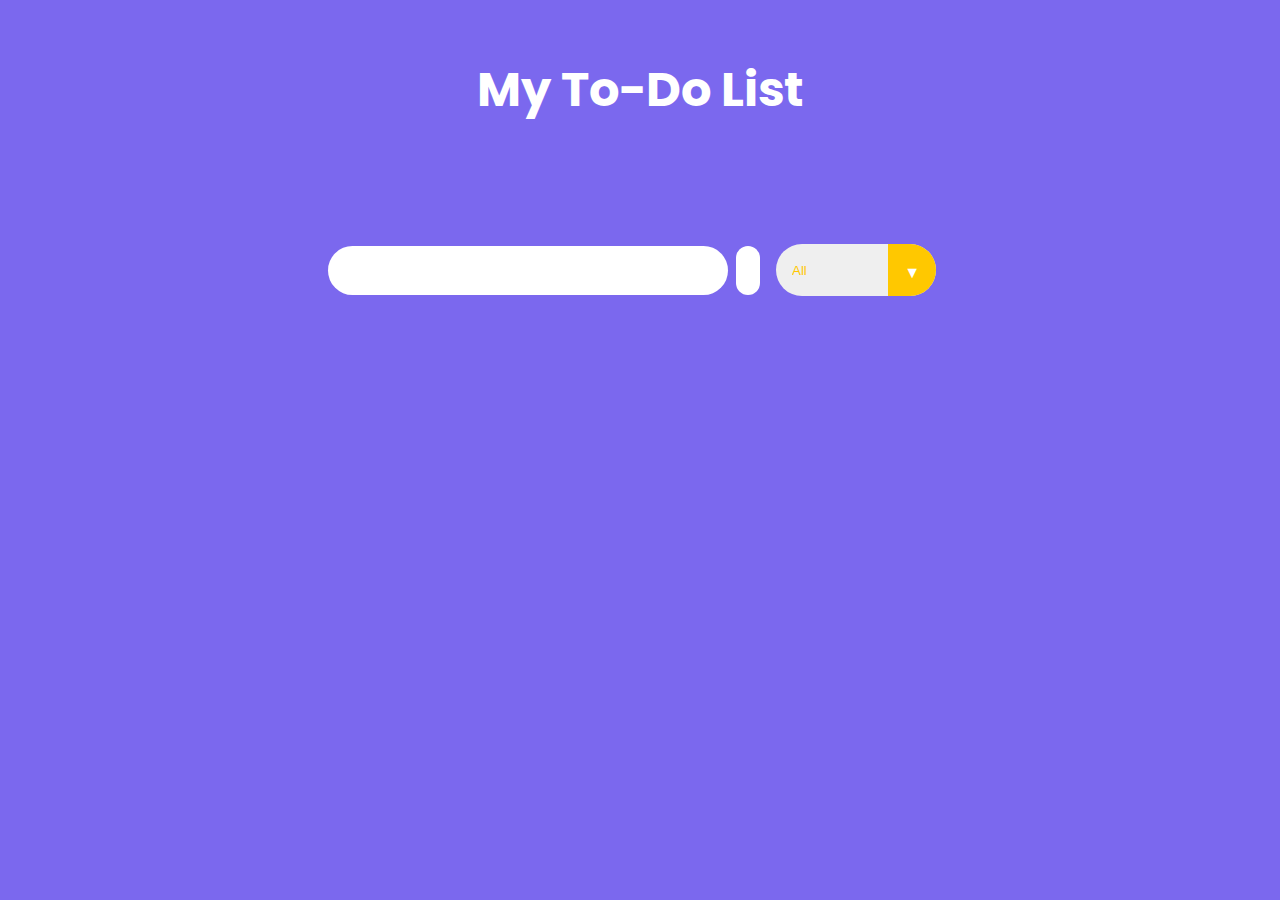
==== To-Do_List_T1/index.html @ f7ea6dea "Add files via upload" ====
<!DOCTYPE html>
<html lang="en">

<head>
    <meta charset="UTF-8">
    <meta http-equiv="X-UA-Compatible" content="IE=edge">
    <meta name="viewport" content="width=device-width, initial-scale=1.0">
    <!-- Google fonts   -->
    <link rel="preconnect" href="https://fonts.googleapis.com">
    <link rel="preconnect" href="https://fonts.gstatic.com" crossorigin>
    <link href="https://fonts.googleapis.com/css2?family=Poppins:wght@200;300;400;500;600;700;800;900&display=swap"
        rel="stylesheet">
    <!-- Font Awesome -->
    <link rel="stylesheet" href="https://cdnjs.cloudflare.com/ajax/libs/font-awesome/6.4.0/css/all.min.css"
        integrity="sha512-iecdLmaskl7CVkqkXNQ/ZH/XLlvWZOJyj7Yy7tcenmpD1ypASozpmT/E0iPtmFIB46ZmdtAc9eNBvH0H/ZpiBw=="
        crossorigin="anonymous" referrerpolicy="no-referrer" />
    <link rel="stylesheet" href="style.css">
    <title>To-Do List</title>
</head>

<body>
    <header>
        <h1>My To-Do List</h1>
    </header>
    <form action="">
        <input type="text" class="todo-input">
        <button class="todo-button" type="submit">
            <i class="fas fa-plus-circle fa-lg"></i>
        </button>
        <div class="select">
            <select name="todos" class="filter-todo">
                <option value="all">All</option>
                <option value="completed">Completed</option>
                <option value="incomplete">Incomplete</option>
            </select>
        </div>
    </form>

    <div class="todo-container">
        <ul class="todo-list"></ul>
    </div>

    <script src="script.js"></script>

</body>

</html>
---- To-Do_List_T1/style.css ----
* {
    margin: 0;
    padding: 0;
    box-sizing: border-box;
}

body {
    background-color: mediumslateblue;
    color: white;
    font-family: "Poppins", sans-serif;
    min-height: 100vh;
}

header {
    font-size: 1.5rem;
}

header,
form {
    min-height: 20vh;
    display: flex;
    justify-content: center;
    align-items: center;
}

form input,
form button {
    padding: 0.5rem;
    padding-left: 1rem;
    font-size: 1.8rem;
    border: none;
    background: white;
    border-radius: 2rem;
}

form button {
    color: rgb(255, 200, 0);
    background: white;
    cursor: pointer;
    transition: all 0.3 ease;
    margin-left: 0.5rem;
}

form button:hover {
    color: white;
    background: rgb(255, 200, 0);
}

.fa-plus-circle {
    margin-top: 1rem;
    margin-left: -7px;
}

.todo-container {
    display: flex;
    justify-content: center;
    align-items: center;
}

.todo-list {
    min-width: 30%;
    list-style: none;
}

.todo {
    margin: 0.5rem;
    padding-left: 0.5rem;
    background: white;
    color: black;
    font-size: 1.5rem;
    display: flex;
    justify-content: space-between;
    align-items: center;
    transition: 0.5s;
    border-radius: 2rem;
}

.todo li {
    flex: 1;
}

.trash-btn,
.complete-btn {
    color: white;
    border: none;
    padding: 1rem;
    cursor: pointer;
    font-size: 1.5rem;
}

.complete-btn {
    background: rgb(255, 200, 0);
}

.trash-btn {
    border-top-right-radius: 1.75rem;
    border-bottom-right-radius: 1.75rem;
    background: rgb(171, 171, 171);
}

.todo-item {
    padding: 0rem 0.5rem;
}

.fa-trash,
.fa-check-circle {
    pointer-events: none;
}

.completed {
    text-decoration: line-through;
    opacity: 0.5;
}

.slide {
    transform: translateX(10rem);
    opacity: 0;
}

select {
    -webkit-appearance: none;
    -moz-appearance: none;
    appearance: none;
    outline: none;
    border: none;
}

.select {
    margin: 1rem;
    position: relative;
    overflow: hidden;
    border-radius: 50px;
}

select {
    color: rgb(255, 200, 0);
    width: 10rem;
    height: 3.2rem;
    cursor: pointer;
    padding: 1rem;
}

.select::after {
    content: "\25BC";
    position: absolute;
    background: rgb(255, 200, 0);
    top: 0;
    right: 0;
    padding: 1rem;
    pointer-events: none;
    transition: all 0.3s ease;
}

.select::hover::after {
    background: white;
    color: rgb(255, 200, 0);
}
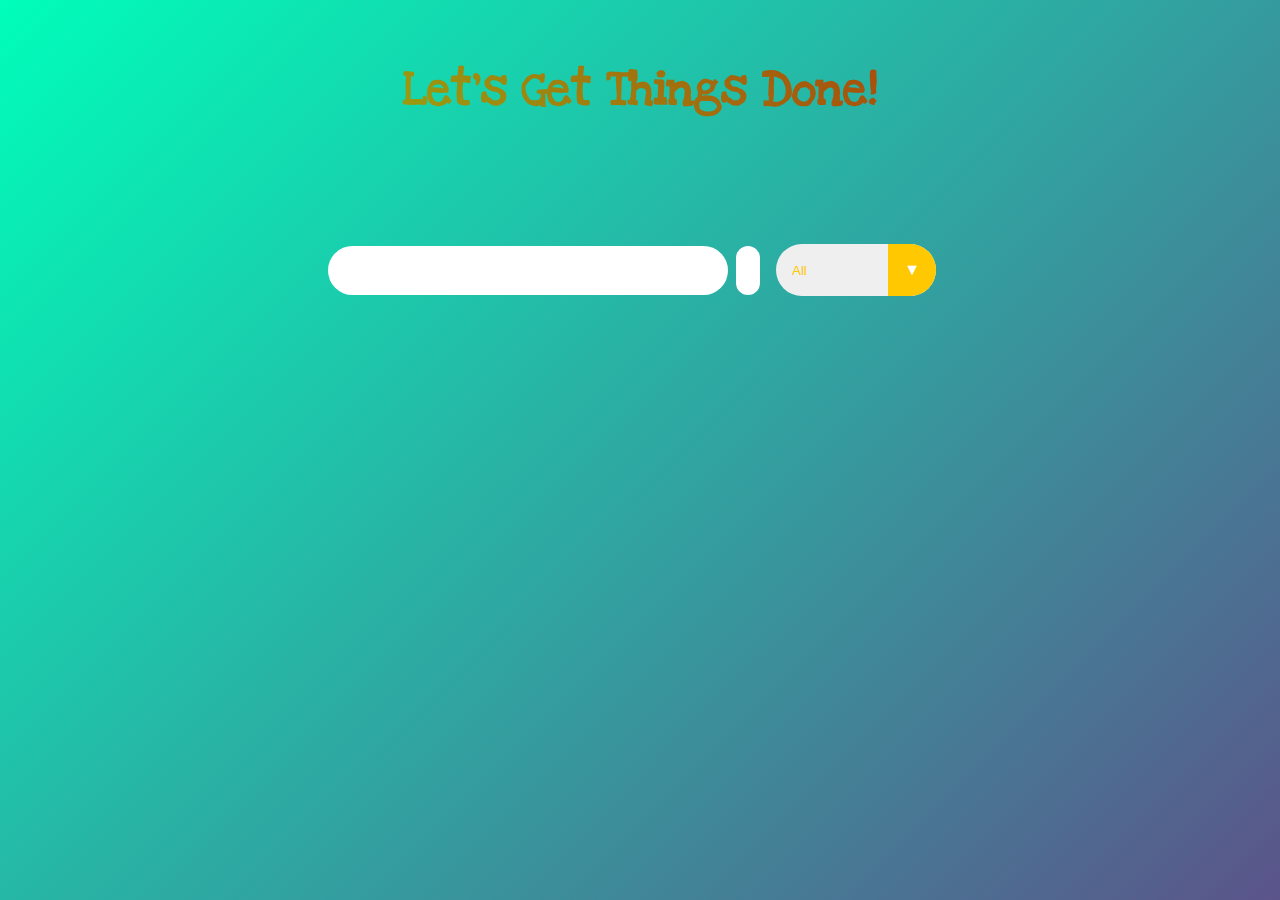
==== commit e0648af6: "Add files via upload" ====
--- a/To-Do_List_T1/index.html
+++ b/To-Do_List_T1/index.html
@@ -8,8 +8,7 @@
     <!-- Google fonts   -->
     <link rel="preconnect" href="https://fonts.googleapis.com">
     <link rel="preconnect" href="https://fonts.gstatic.com" crossorigin>
-    <link href="https://fonts.googleapis.com/css2?family=Poppins:wght@200;300;400;500;600;700;800;900&display=swap"
-        rel="stylesheet">
+    <link href="https://fonts.googleapis.com/css2?family=Love+Ya+Like+A+Sister&display=swap" rel="stylesheet">
     <!-- Font Awesome -->
     <link rel="stylesheet" href="https://cdnjs.cloudflare.com/ajax/libs/font-awesome/6.4.0/css/all.min.css"
         integrity="sha512-iecdLmaskl7CVkqkXNQ/ZH/XLlvWZOJyj7Yy7tcenmpD1ypASozpmT/E0iPtmFIB46ZmdtAc9eNBvH0H/ZpiBw=="
@@ -20,7 +19,7 @@
 
 <body>
     <header>
-        <h1>My To-Do List</h1>
+        <h1>Let's Get Things Done!</h1>
     </header>
     <form action="">
         <input type="text" class="todo-input">
--- a/To-Do_List_T1/style.css
+++ b/To-Do_List_T1/style.css
@@ -5,14 +5,17 @@
 }
 
 body {
-    background-color: mediumslateblue;
+    background: linear-gradient(135deg, #00feba, #5b548a);;
     color: white;
-    font-family: "Poppins", sans-serif;
+    font-family: "Love Ya Like A Sister", sans-serif;
     min-height: 100vh;
 }
 
 header {
     font-size: 1.5rem;
+    background: linear-gradient(45deg, rgb(142 , 225, 19), rgb(181, 9, 9));
+    -webkit-text-fill-color: transparent;
+    -webkit-background-clip: text;
 }
 
 header,
